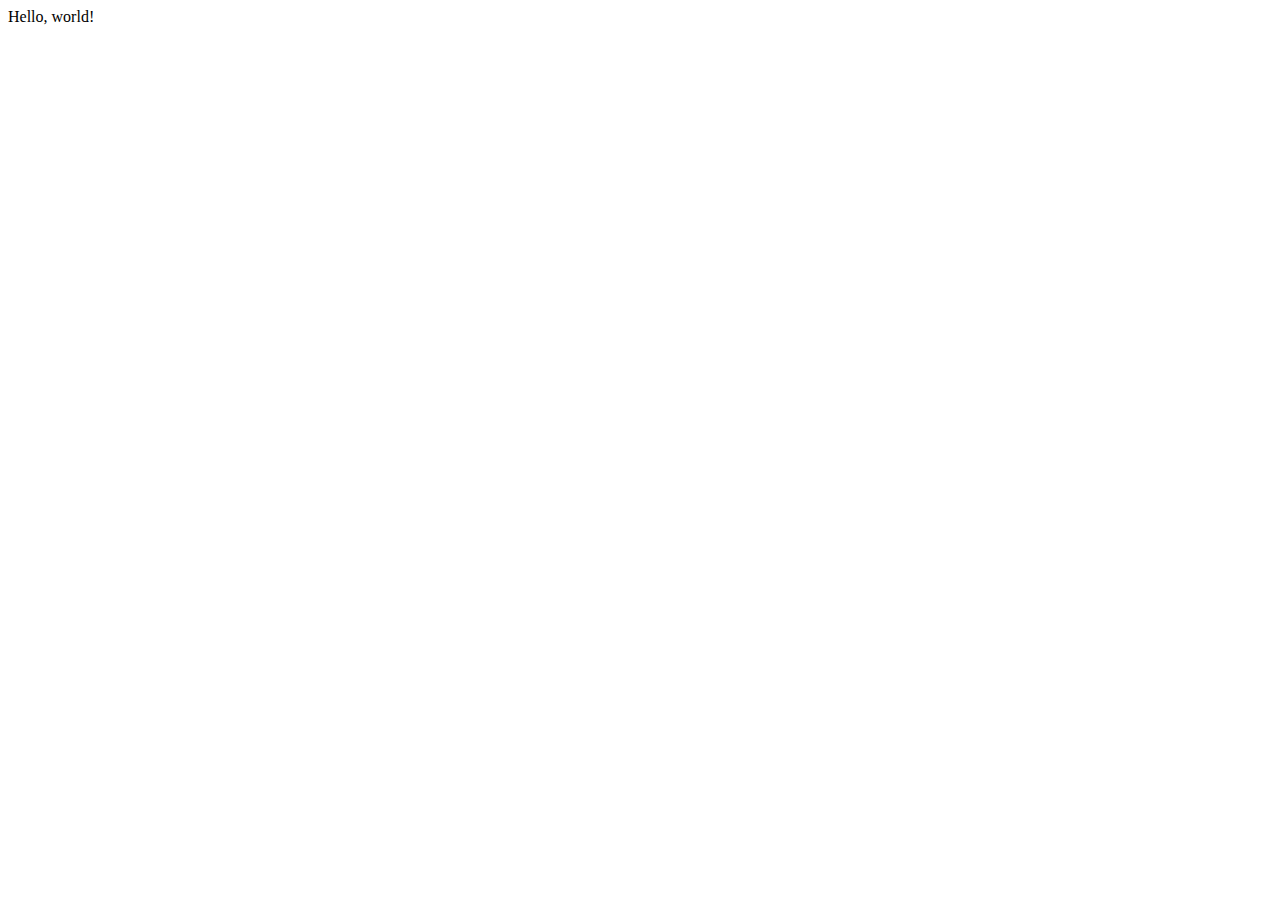
==== MySite/index.html @ 6450bc54 "adding CETEIcean.js" ====
<!doctype html>
<html lang="en">

  <head>
    <title>My static site</title>
    <meta charset="utf-8">
    <meta name="description" content="A static site for my TEI">
    <meta name="author" content="Me">
  </head>

  <body>
    <script src="js/scripts.js"></script>
    <div>Hello, world!</div>
  </body>

</html>
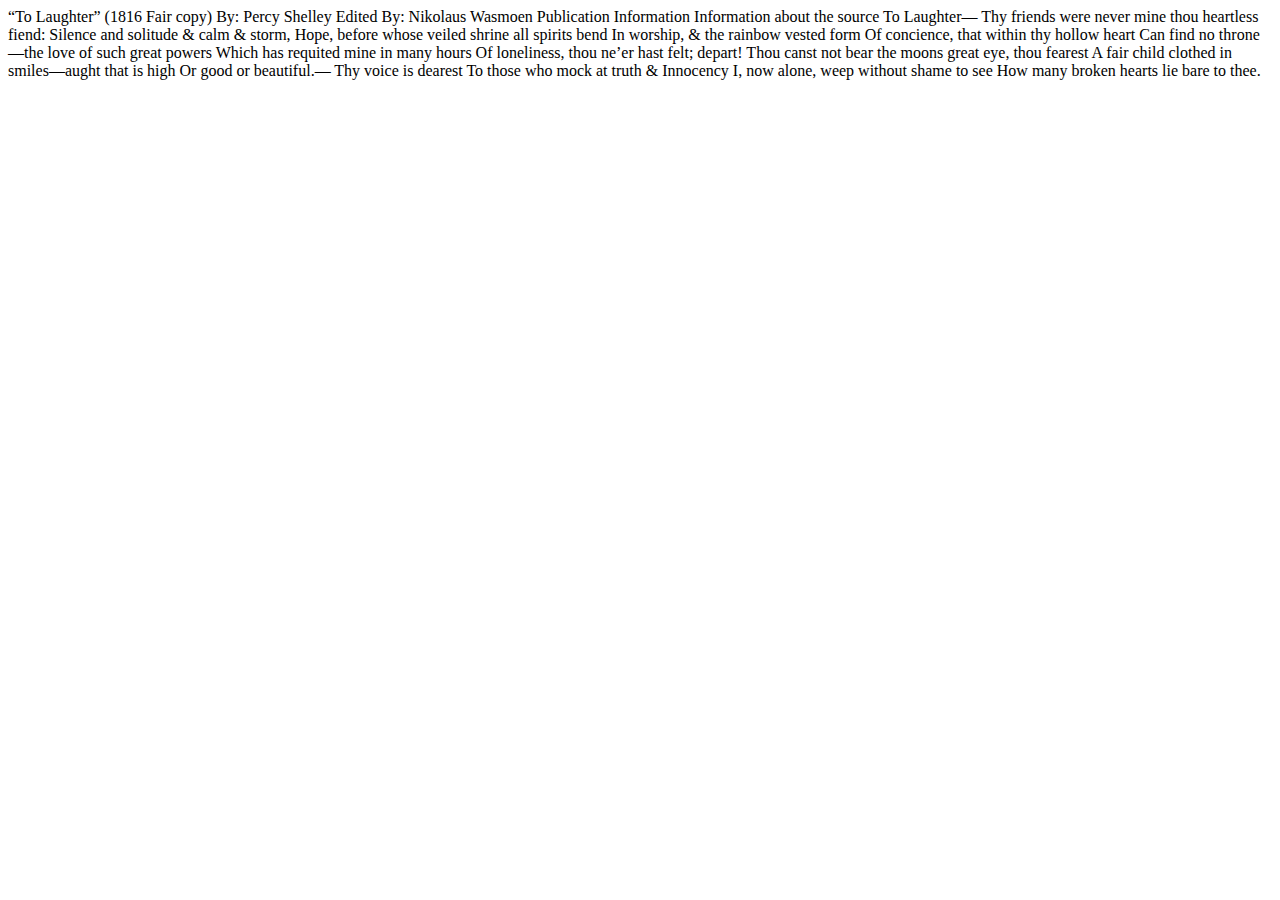
==== commit e22bc3aa: "adding CSS" ====
--- a/MySite/index.html
+++ b/MySite/index.html
@@ -2,6 +2,8 @@
 <html lang="en">
 
   <head>
+    <script src="js/CETEI.js"></script>
+    <link rel="stylesheet" href="css/CETEIcean.css"/>
     <title>My static site</title>
     <meta charset="utf-8">
     <meta name="description" content="A static site for my TEI">
@@ -9,8 +11,13 @@
   </head>
 
   <body>
-    <script src="js/scripts.js"></script>
-    <div>Hello, world!</div>
+    <div id="TEI"></div>
+    <script>
+      var CETEIcean = new CETEI()
+      CETEIcean.getHTML5("data/sts2017.xml",function(data){
+        document.getElementById("TEI").appendChild(data)
+      })
+    </script
   </body>
 
 </html>
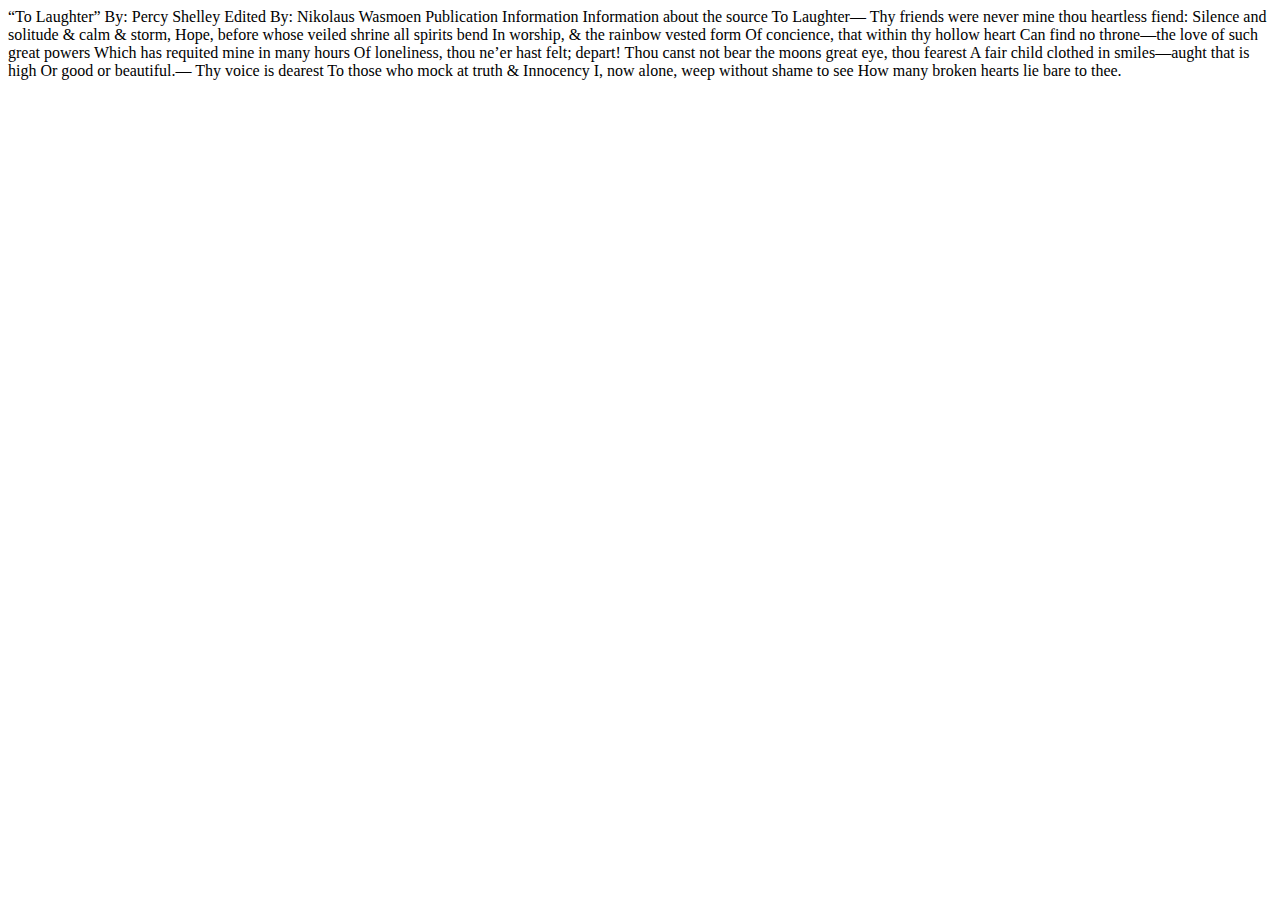
==== commit 2a31bfd2: "updating html, css, and TEI/xml" ====
--- a/MySite/index.html
+++ b/MySite/index.html
@@ -4,6 +4,8 @@
   <head>
     <script src="js/CETEI.js"></script>
     <link rel="stylesheet" href="css/CETEIcean.css"/>
+    <link rel="stylesheet" href="css/style.css"/>
+
     <title>My static site</title>
     <meta charset="utf-8">
     <meta name="description" content="A static site for my TEI">
